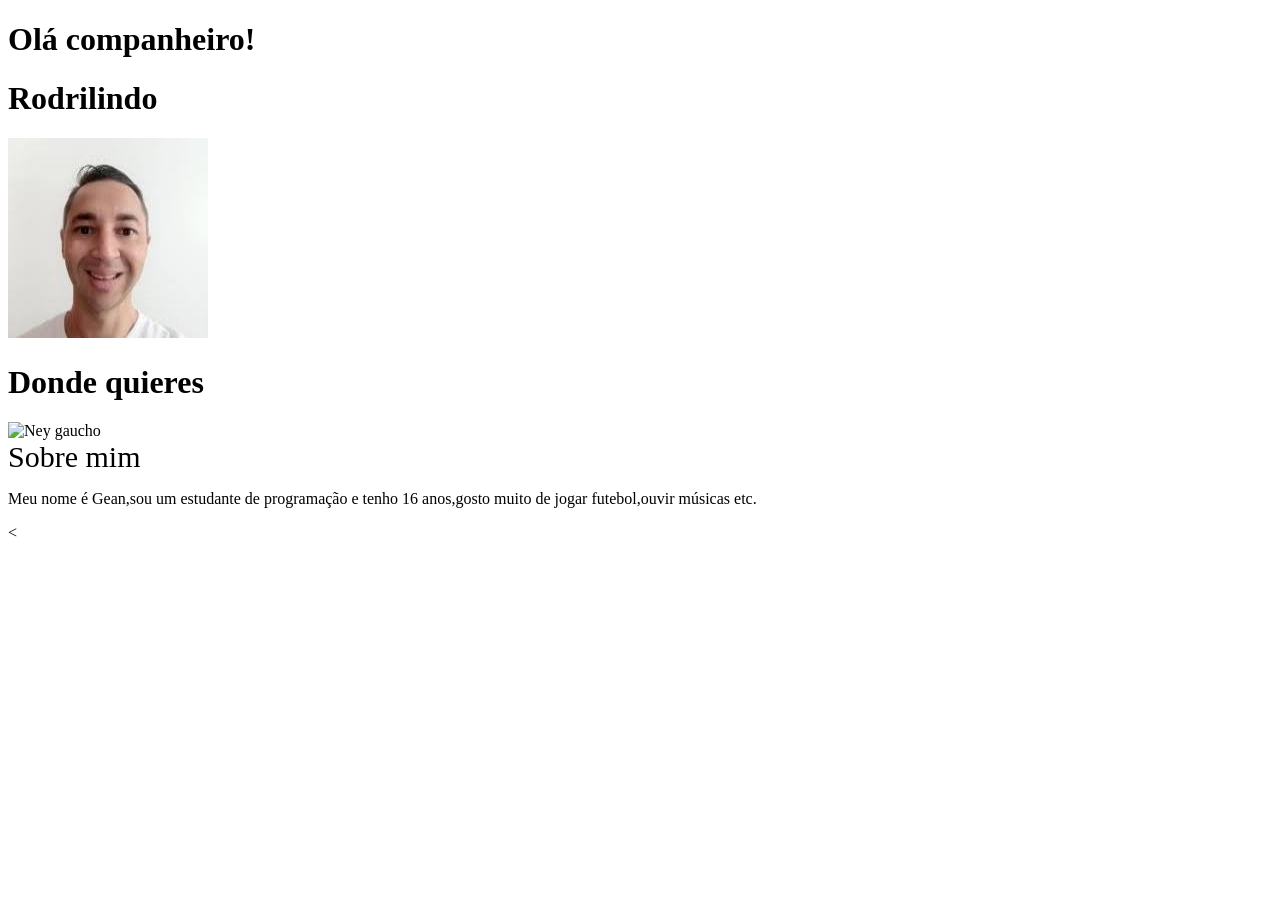
==== Aula Jefferson/index.html @ 62639aa2 "Adicionando index ao projeto" ====
<!DOCTYPE html>
<html lang="pt-br">
<head>
    <meta charset="UTF-8">
    <meta name="viewport" content="width=device-width, initial-scale=1.0">
    <title>Aula Jefferson</title>
    <link rel="stylesheet" href="estilo.css">
</head>
<body>
    <h1>Olá companheiro!</h1>
    <div class="caraslegais">
        <div class="rodrigo">
            <h1>Rodrilindo </h1>
            <img src="[data-uri]" alt="Rodrilindo" width="200" height="200">
        </div>
        <div class="neygaucho">
            <h1>Donde quieres</h1>
            <img src="https://encrypted-tbn0.gstatic.com/images?q=tbn:ANd9GcQD6CB8Zj6FN6cH_YTySaW86SdQcL5ili3GbSUYEO9dk0zsr_4as_Q3eX-8&s=10" alt="Ney gaucho" width="200" height="200">
        </div>
    </div>
    <div class="sobremim">
        <label style="font-size: 30px;">Sobre mim</label>
        <p>Meu nome é Gean,sou um estudante de programação e tenho 16 anos,gosto muito de jogar futebol,ouvir músicas etc.</p>
        <
    </div>
        
    

        
</body>
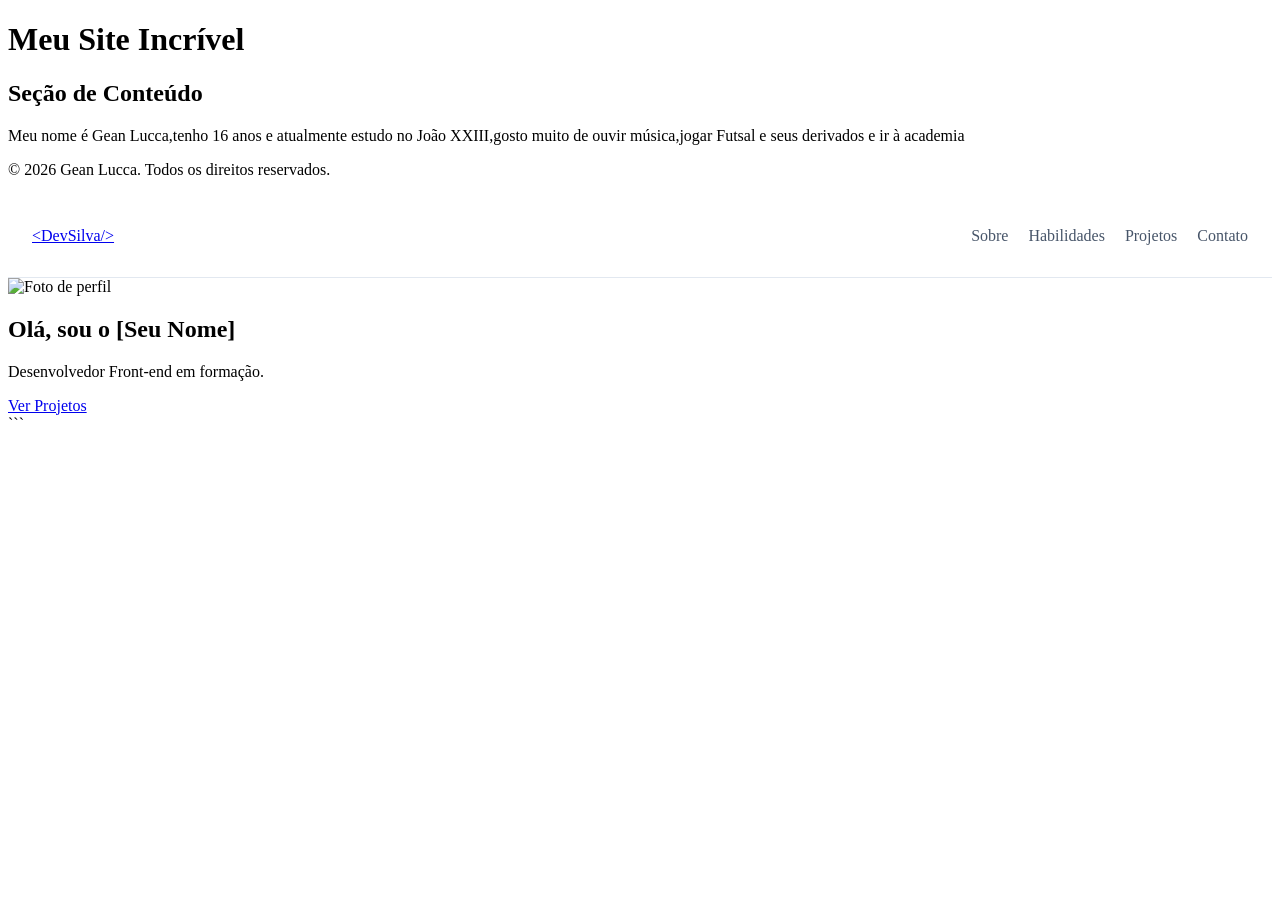
==== commit e6b4d334: "feat: adicionando estilização" ====
--- a/Aula Jefferson/index.html
+++ b/Aula Jefferson/index.html
@@ -1,30 +1,49 @@
 <!DOCTYPE html>
-<html lang="pt-br">
+<html lang="pt-BR">
 <head>
-    <meta charset="UTF-8">
-    <meta name="viewport" content="width=device-width, initial-scale=1.0">
-    <title>Aula Jefferson</title>
-    <link rel="stylesheet" href="estilo.css">
+  <meta charset="UTF-8">
+  <meta name="viewport" content="width=device-width, initial-scale=1.0">
+  <title>Minha Página</title>
+  <!-- Importando o arquivo de estilo externo -->
+  <link rel="stylesheet" href="estilo.css">
 </head>
 <body>
-    <h1>Olá companheiro!</h1>
-    <div class="caraslegais">
-        <div class="rodrigo">
-            <h1>Rodrilindo </h1>
-            <img src="[data-uri]" alt="Rodrilindo" width="200" height="200">
-        </div>
-        <div class="neygaucho">
-            <h1>Donde quieres</h1>
-            <img src="https://encrypted-tbn0.gstatic.com/images?q=tbn:ANd9GcQD6CB8Zj6FN6cH_YTySaW86SdQcL5ili3GbSUYEO9dk0zsr_4as_Q3eX-8&s=10" alt="Ney gaucho" width="200" height="200">
-        </div>
-    </div>
-    <div class="sobremim">
-        <label style="font-size: 30px;">Sobre mim</label>
-        <p>Meu nome é Gean,sou um estudante de programação e tenho 16 anos,gosto muito de jogar futebol,ouvir músicas etc.</p>
-        <
-    </div>
-        
-    
 
-        
-</body>+  <header>
+    <h1>Meu Site Incrível</h1>
+  </header>
+
+  <main>
+    <section>
+      <h2>Seção de Conteúdo</h2>
+      <p>Meu nome é Gean Lucca,tenho 16 anos e atualmente estudo no João XXIII,gosto muito de ouvir música,jogar Futsal e seus derivados e ir à academia</p>
+    </section>
+  </main>
+
+  <footer>
+    <p>&copy; 2026 Gean Lucca. Todos os direitos reservados.</p>
+  </footer>
+  <header class="navbar">
+ <a href="#" class="logo">&lt;DevSilva/&gt;</a>
+ <nav>
+ <ul class="nav-links">
+ <li><a href="#sobre">Sobre</a></li>
+ <li><a href="#skills">Habilidades</a></li>
+ <li><a href="#projetos">Projetos</a></li>
+ <li><a href="#contato">Contato</a></li>
+ </ul>
+ </nav>
+</header>
+<section class="hero">
+ <img src="perfil.jpg" alt="Foto de perfil" class="avatar">
+ <div class="hero-info">
+ <h1>Olá, sou o [Seu Nome]</h1>
+ <p>Desenvolvedor Front-end em formação.</p>
+ <a href="#projetos" class="btn-primary">Ver Projetos</a>
+ </div>
+</section>
+
+
+</body>
+</html>
+```
--- a/Aula Jefferson/estilo.css
+++ b/Aula Jefferson/estilo.css
@@ -0,0 +1,33 @@
+.rodrigo {
+    margin-left: 1000px;
+    margin-top: -50px;
+    
+}
+.neygaucho {
+    margin-left: 1000px;
+    margin-top: 50px;
+    position:absolute
+}
+.navbar {
+ display: flex;
+ justify-content: space-between;
+ align-items: center;
+ padding: 16px 24px;
+ background-color: #ffffff;
+ border-bottom: 1px solid #e2e8f0;
+}
+.nav-links {
+ display: flex;
+ list-style: none;
+ gap: 20px;
+}
+.nav-links a {
+ text-decoration: none;
+ color: #475569;
+ font-weight: 500;
+}
+.nav-links a:hover {
+ color: #4338ca;
+}
+
+
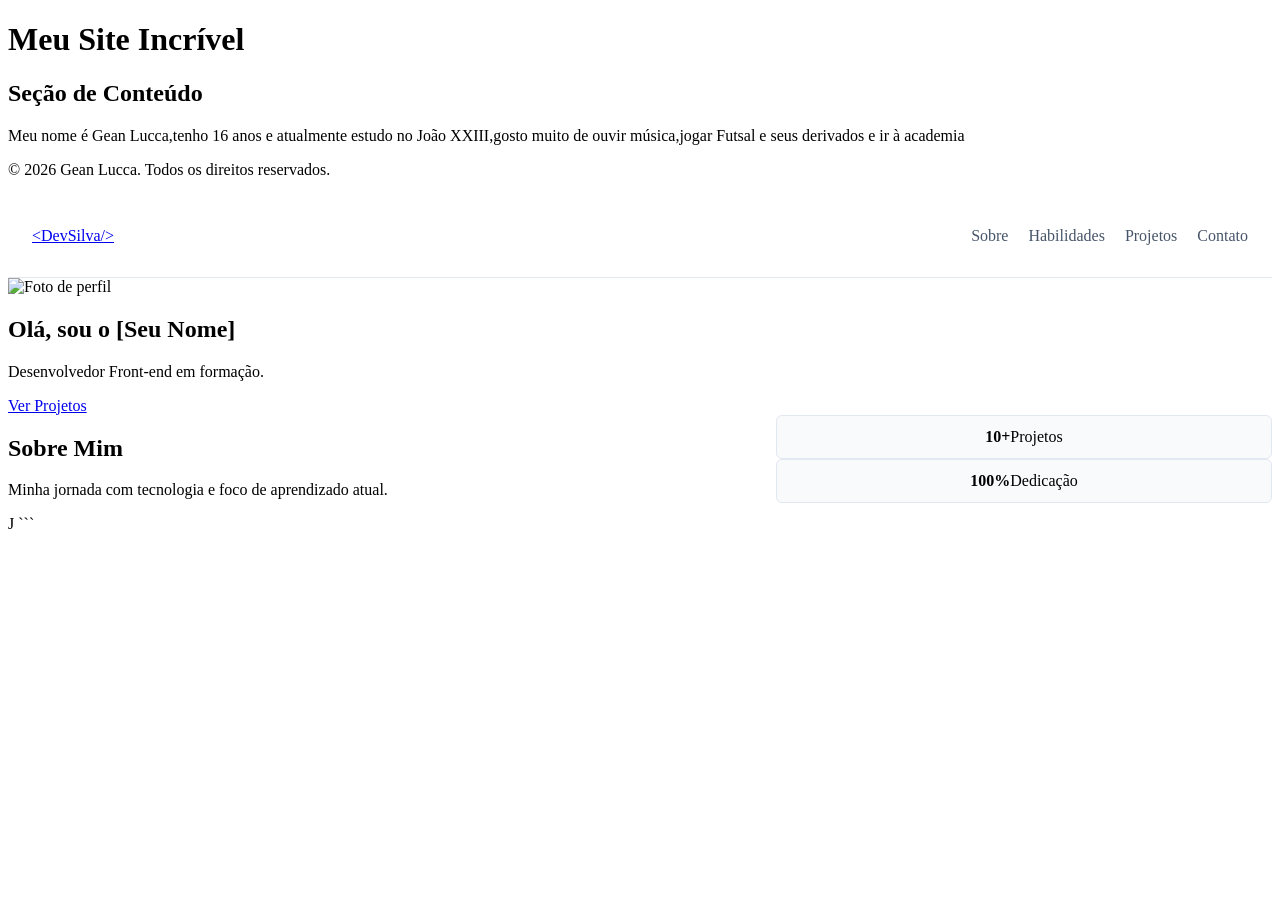
==== commit beffc6e2: "chore: adicionando env-local" ====
--- a/Aula Jefferson/index.html
+++ b/Aula Jefferson/index.html
@@ -42,6 +42,16 @@
  <a href="#projetos" class="btn-primary">Ver Projetos</a>
  </div>
 </section>
+<section id="sobre" class="sobre">
+ <div class="sobre-texto">
+ <h2>Sobre Mim</h2>
+ <p>Minha jornada com tecnologia e foco de aprendizado atual.</p>
+ </div>
+ <div class="metricas">
+ <div class="card-metrica"><strong>10+</strong><span>Projetos</span></div>
+ <div class="card-metrica"><strong>100%</strong><span>Dedicação</span></div>
+ </div>
+</section>J
 
 
 </body>
--- a/Aula Jefferson/estilo.css
+++ b/Aula Jefferson/estilo.css
@@ -29,5 +29,17 @@
 .nav-links a:hover {
  color: #4338ca;
 }
+.sobre {
+ display: grid;
+ grid-template-columns: 1.5fr 1fr;
+ gap: 24px;
+}
+.card-metrica {
+ background: #f8fafc;
+ border: 1px solid #e2e8f0;
+ padding: 12px;
+ text-align: center;
+ border-radius: 6px;
+}
 
 
